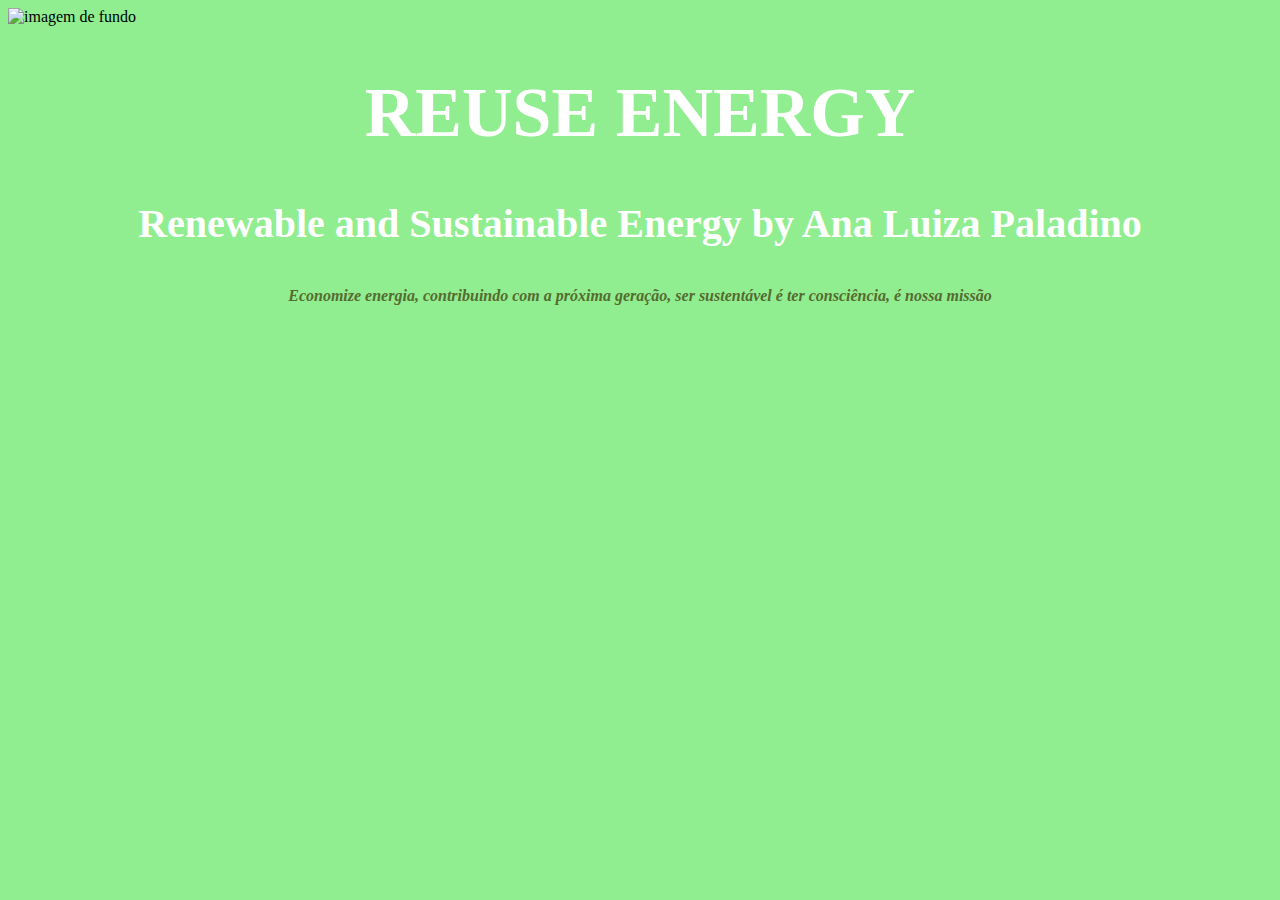
==== AGRINHO2024/index.html @ fa0f5504 "Add files via upload" ====
<!DOCTYPE html>
<html lang="en">
<head>
    <meta charset="UTF-8">
    <meta name="viewport" content="width=device-width, initial-scale=1.0">
    <link rel="stylesheet" type="text/css" href="style.css">
    <link rel="icon" href="img/logo.jpeg" type="image/icon">
    
</head>

<body>
    <header class="cabeçalho">
    <div class="carousel-slide">
    <img src="img/imagem 1.jpeg" alt="imagem de fundo">
    </div>
    <h1> REUSE ENERGY </h1>
    <h3> Renewable and Sustainable Energy <a> by Ana Luiza Paladino </a> </h3>
    <h4> Economize energia, contribuindo com a próxima geração, ser sustentável é ter consciência, é nossa missão </h4>
    
    </header>
    
    
</body>
</html>
---- AGRINHO2024/style.css ----
body {
  background-color: lightgreen;
}

#imagem de fundo {
    height: max-content;
    width: max-content;
    padding-left: 0%;
    padding-right: 0%;
}


h1{
 color: white;
 text-align: center;
 font-size: 70px;
}

h3 {
 color: white;
 text-align: center;
 font-size: 40px;

}

h4{
  color: darkolivegreen;
  text-align: center;
  font-style: italic;
}
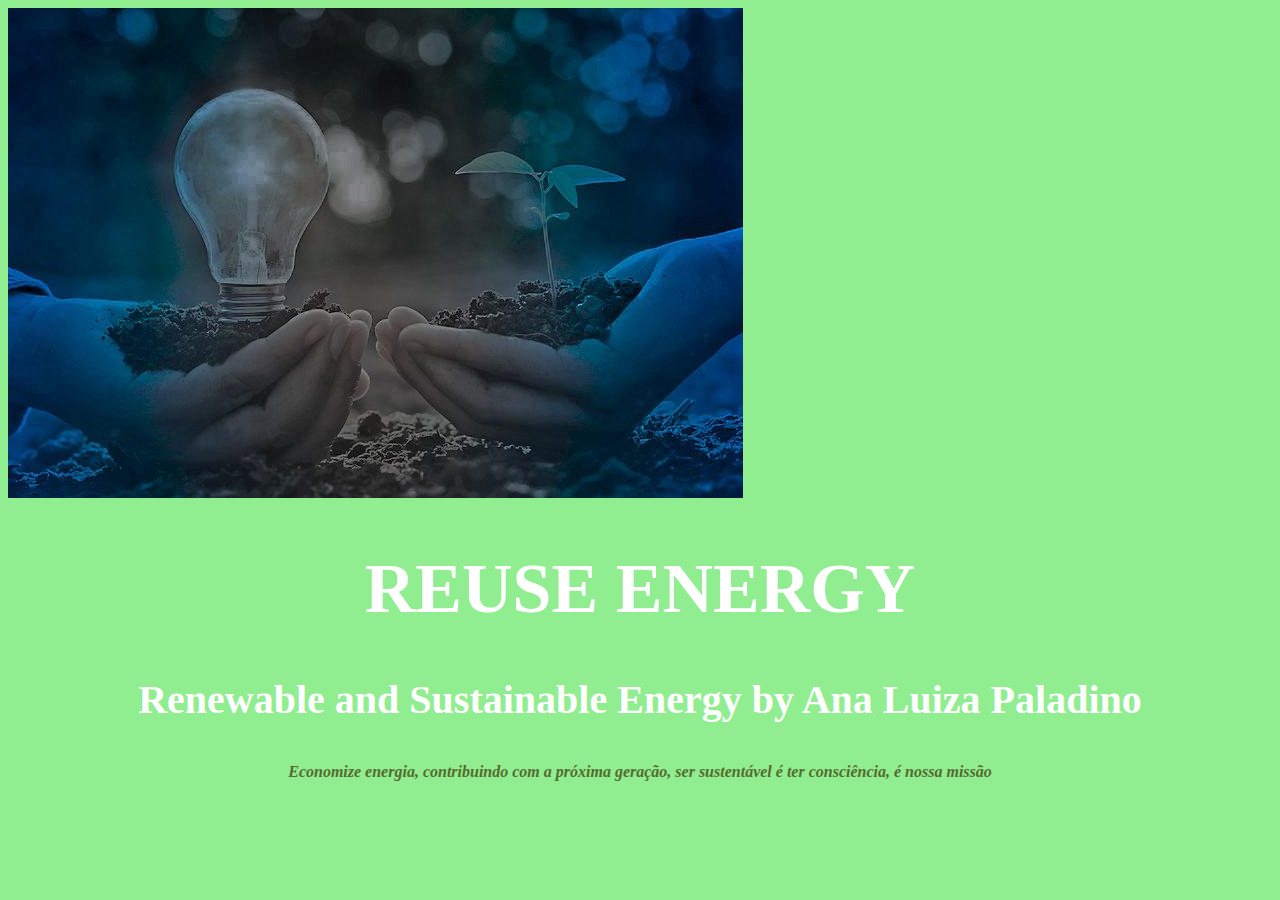
==== commit 0f184d39: "." ====
--- a/AGRINHO2024/index.html
+++ b/AGRINHO2024/index.html
@@ -4,14 +4,14 @@
     <meta charset="UTF-8">
     <meta name="viewport" content="width=device-width, initial-scale=1.0">
     <link rel="stylesheet" type="text/css" href="style.css">
-    <link rel="icon" href="img/logo.jpeg" type="image/icon">
+    <link rel="icon" href="img/logo.png" type="image/icon">
     
 </head>
 
 <body>
     <header class="cabeçalho">
     <div class="carousel-slide">
-    <img src="img/imagem 1.jpeg" alt="imagem de fundo">
+    <img src="img/imagem de fundo inicial.jpeg" alt="imagem de fundo">
     </div>
     <h1> REUSE ENERGY </h1>
     <h3> Renewable and Sustainable Energy <a> by Ana Luiza Paladino </a> </h3>
